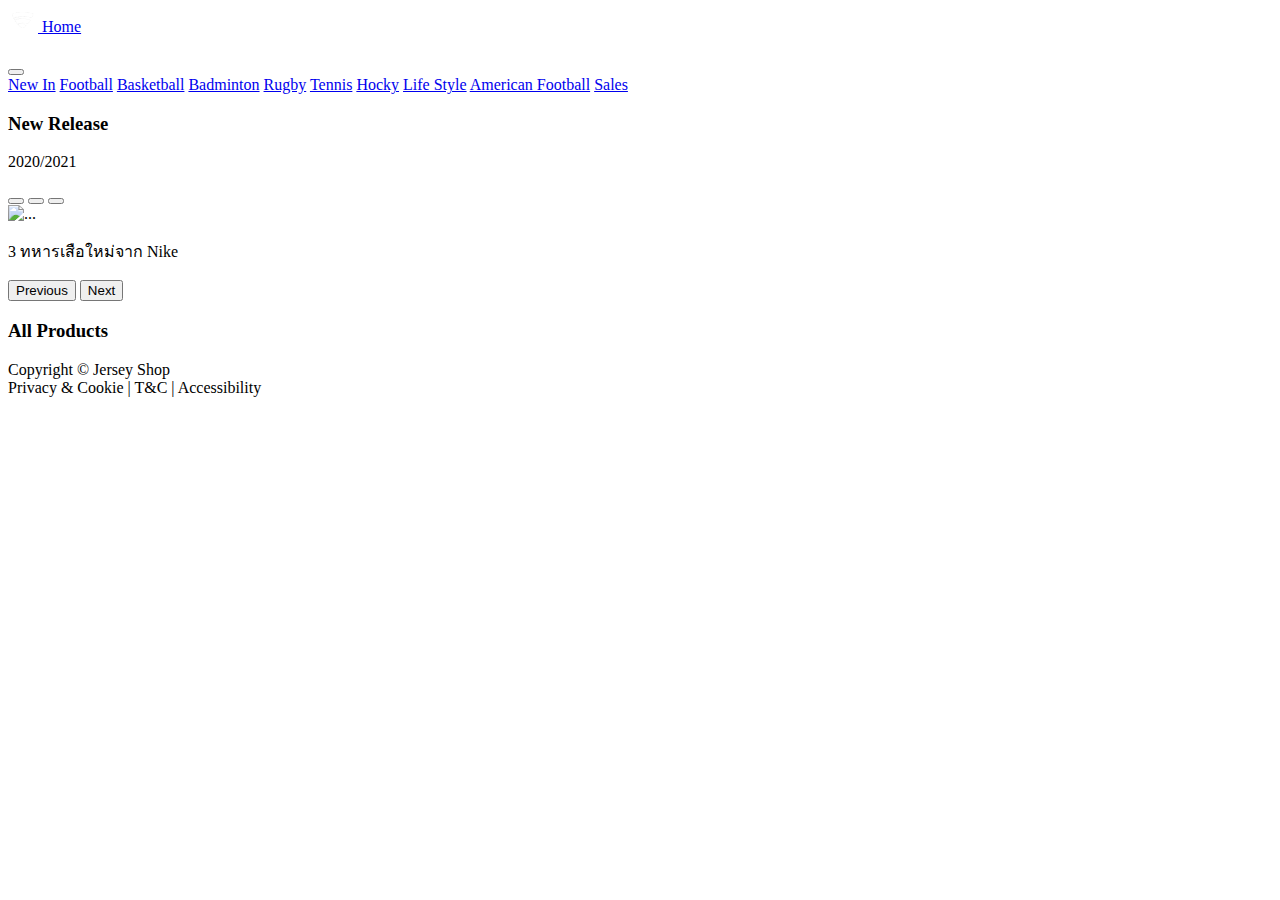
==== index.html @ 1e132e5b "commit" ====
<!DOCTYPE html>
<html lang="en">
<head>
    <meta charset="UTF-8">
    <meta http-equiv="X-UA-Compatible" content="IE=edge">
    <meta name="viewport" content="width=device-width, initial-scale=1.0">
    <link href="https://cdn.jsdelivr.net/npm/bootstrap@5.0.2/dist/css/bootstrap.min.css" rel="stylesheet" integrity="sha384-EVSTQN3/azprG1Anm3QDgpJLIm9Nao0Yz1ztcQTwFspd3yD65VohhpuuCOmLASjC" crossorigin="anonymous">
    <script src="https://cdn.jsdelivr.net/npm/axios/dist/axios.min.js"></script>
    <link rel="stylesheet" href="/src/css/style.css">

    <title>Document</title>
</head>
<body>
    <nav class="navbar navbar-light">
        <div class="first container-fluid">
          <a class="navbar-brand" href="#">
            <img src="img/Logo.png" alt="" width="30" height="24" class="d-inline-block align-text-top">
            Home
          </a>
          <form class="d-flex">
            <a href="#"><img src="img/bag.png" alt=""></a>
          </form>
        </div>
      </nav>
      <nav class="navbar navbar-expand-lg navbar-light bg-light">
        <div class="secon container-fluid">
          
          <button class="navbar-toggler" type="button" data-bs-toggle="collapse" data-bs-target="#navbarNavAltMarkup" aria-controls="navbarNavAltMarkup" aria-expanded="false" aria-label="Toggle navigation">
            <span class="navbar-toggler-icon"></span>
          </button>
          <div class="collapse navbar-collapse" id="navbarNavAltMarkup">
            <div class="navbar-nav">
              <a class="nav-link" href="#">New In</a>
              <a class="nav-link" href="#">Football</a>
              <a class="nav-link" href="#">Basketball</a>
              <a class="nav-link" href="#">Badminton</a>
              <a class="nav-link" href="#">Rugby</a>
              <a class="nav-link" href="#">Tennis</a>
              <a class="nav-link" href="#">Hocky</a>
              <a class="nav-link" href="#">Life Style</a>
              <a class="nav-link" href="#">American Football</a>
              <a class="nav-link" href="#">Sales</a>
            </div>
          </div>
        </div>
      </nav>
      <div class="container">
          <h3>New Release</h3>
          <p>2020/2021</p>
          <!-------slide img------->
          <div id="carouselExampleCaptions" class="carousel slide" data-bs-ride="carousel">
            <div class="carousel-indicators">
              <button type="button" data-bs-target="#carouselExampleCaptions" data-bs-slide-to="0" class="active" aria-current="true" aria-label="Slide 1"></button>
              <button type="button" data-bs-target="#carouselExampleCaptions" data-bs-slide-to="1" aria-label="Slide 2"></button>
              <button type="button" data-bs-target="#carouselExampleCaptions" data-bs-slide-to="2" aria-label="Slide 3"></button>
            </div>
            <div class="carousel-inner">
          
            <div class="carousel-item active">
              <img src="https://static.nike.com/a/images/f_auto/dpr_1.0/w_1792,c_limit/2cd765cb-063a-49d3-94bb-685875251e53/%E0%B8%A3%E0%B9%89%E0%B8%B2%E0%B8%99%E0%B8%84%E0%B9%89%E0%B8%B2%E0%B8%AD%E0%B8%A2%E0%B9%88%E0%B8%B2%E0%B8%87%E0%B9%80%E0%B8%9B%E0%B9%87%E0%B8%99%E0%B8%97%E0%B8%B2%E0%B8%87%E0%B8%81%E0%B8%B2%E0%B8%A3%E0%B8%82%E0%B8%AD%E0%B8%87-nike.png" class="d-block w-100" alt="...">
              <div class="carousel-caption d-none d-md-block">
                <p>3 ทหารเสือใหม่จาก Nike</p>
              </div>
            </div> 
            <div id="carousel">

            </div>     
          
        </div>
        <button class="carousel-control-prev" type="button" data-bs-target="#carouselExampleCaptions" data-bs-slide="prev">
          <span class="carousel-control-prev-icon" aria-hidden="true"></span>
          <span class="visually-hidden">Previous</span>
        </button>
        <button class="carousel-control-next" type="button" data-bs-target="#carouselExampleCaptions" data-bs-slide="next">
          <span class="carousel-control-next-icon" aria-hidden="true"></span>
          <span class="visually-hidden">Next</span>
        </button>
      </div>
      <h3>All Products</h3>
      <div id="product" class="row">

      </div>
      </div>

      <footer>
        <div class="d-flex flex-row bd-highlight mb-3">
            <div class="p-1 bd-highlight">Copyright © Jersey Shop</div>
            <div class="p-2 bd-highlight">Privacy & Cookie  |  T&C  |  Accessibility</div>
          </div>
    </footer>
    <script src="https://cdn.jsdelivr.net/npm/bootstrap@5.0.2/dist/js/bootstrap.bundle.min.js" integrity="sha384-MrcW6ZMFYlzcLA8Nl+NtUVF0sA7MsXsP1UyJoMp4YLEuNSfAP+JcXn/tWtIaxVXM" crossorigin="anonymous"></script>
    <script src="src/js/script.js"></script>
    
</body>
</html>
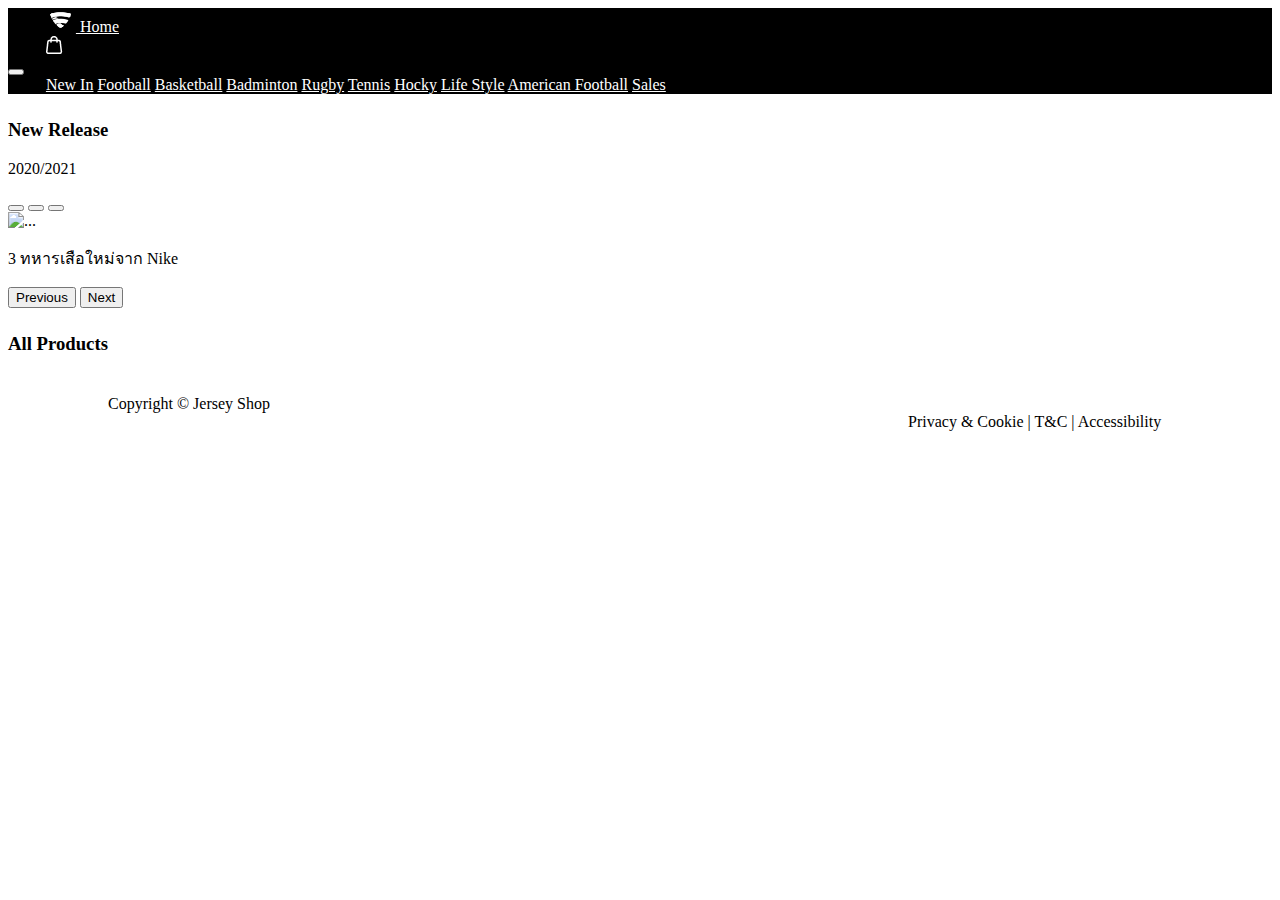
==== commit 6d500340: "แก้ไขcssเพิ่มเติม" ====
--- a/index.html
+++ b/index.html
@@ -6,7 +6,7 @@
     <meta name="viewport" content="width=device-width, initial-scale=1.0">
     <link href="https://cdn.jsdelivr.net/npm/bootstrap@5.0.2/dist/css/bootstrap.min.css" rel="stylesheet" integrity="sha384-EVSTQN3/azprG1Anm3QDgpJLIm9Nao0Yz1ztcQTwFspd3yD65VohhpuuCOmLASjC" crossorigin="anonymous">
     <script src="https://cdn.jsdelivr.net/npm/axios/dist/axios.min.js"></script>
-    <link rel="stylesheet" href="/src/css/style.css">
+    <link rel="stylesheet" href="src/css/style.css">
 
     <title>Document</title>
 </head>
--- a/src/css/style.css
+++ b/src/css/style.css
@@ -0,0 +1,51 @@
+.navbar
+{
+    background: black;
+}
+.navbar.navbar-light a
+{
+    color: #fff;   
+}
+.navbar-nav
+{
+    margin-left: 3%;
+}
+.first.container-fluid
+{
+    margin-left: 3%;
+    margin-right: 3%;
+}
+.container h3
+{
+    margin-top: 25px;
+}
+
+.card
+{
+    margin-left: 20px;
+    margin-top: 20px;
+}
+.card button
+{
+    margin-bottom: 10px;
+}
+footer
+{
+    margin-top: 40px;
+}
+.p-1
+{
+    margin-left: 100px;
+}
+.p-2
+{
+    margin-left: 900px;
+}
+.card-text {
+    color: #B02B2B;
+    display: inline;
+}
+.thb {
+    color: #B02B2B;
+    display: inline;
+}
